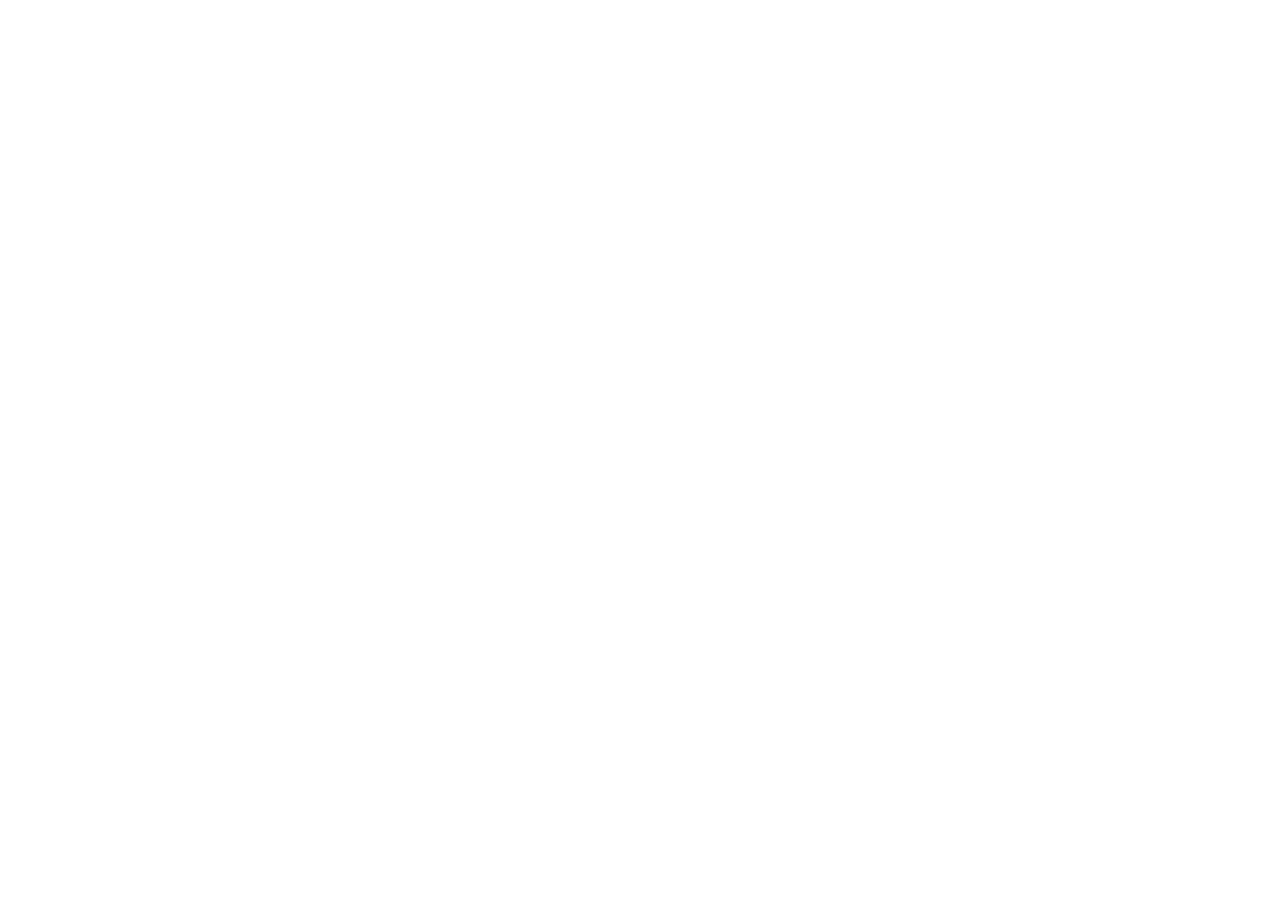
==== main.html @ b4084d60 "first commit" ====
<!DOCTYPE html>
<html lang="en">
<head>
    <meta charset="UTF-8">
    <meta http-equiv="X-UA-Compatible" content="IE=edge">
    <meta name="viewport" content="width=device-width, initial-scale=1.0">
    <link rel="stylesheet" href="style.css">
    <title>Document</title>
</head>
<body>

    

    <script src="script.js"></script>
</body>
</html>
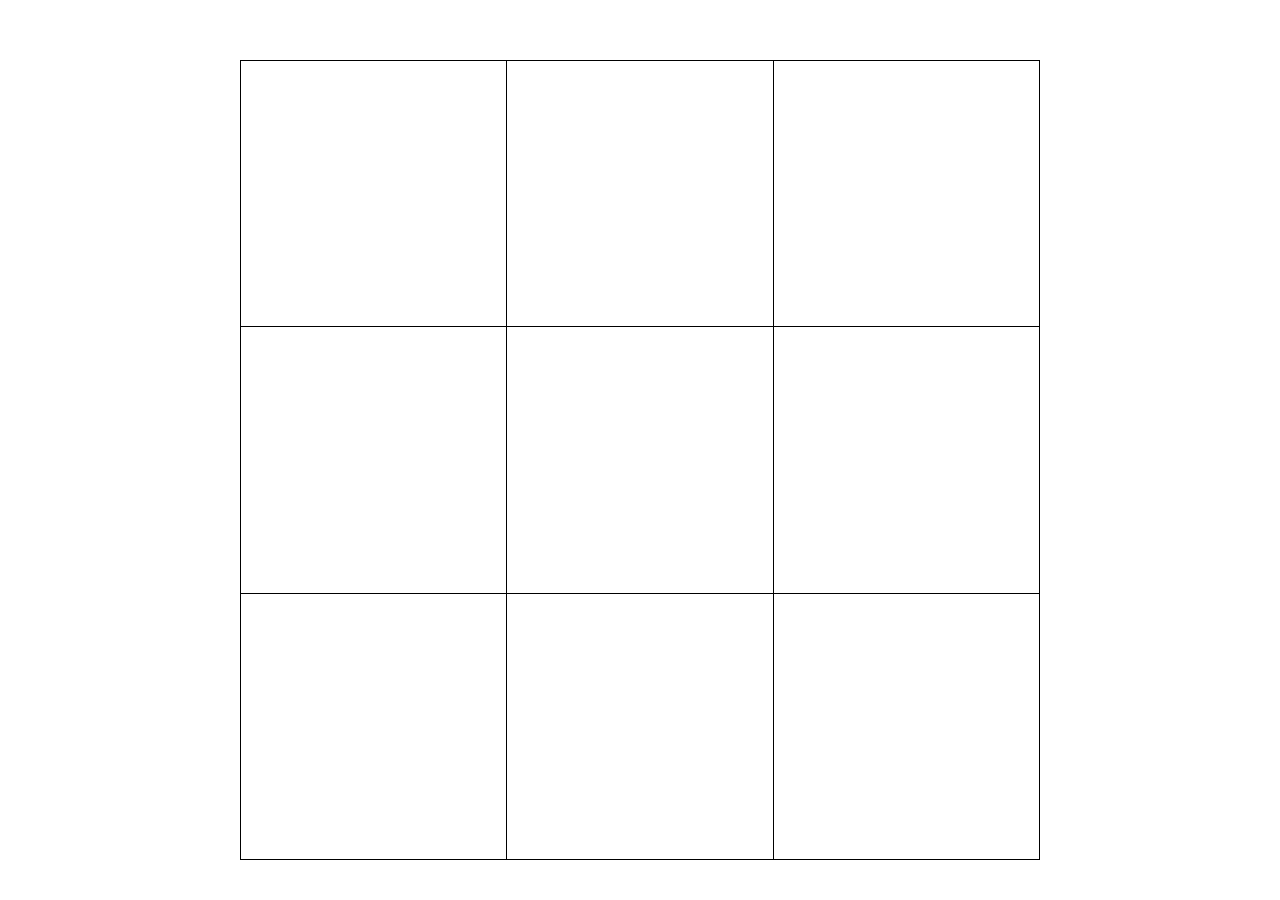
==== commit cf609132: "made a game-field" ====
--- a/main.html
+++ b/main.html
@@ -9,7 +9,23 @@
 </head>
 <body>
 
-    
+    <table cellspacing=0>
+        <tr>
+            <td></td>
+            <td></td>
+            <td></td>
+        </tr>
+        <tr>
+            <td></td>
+            <td></td>
+            <td></td>
+        </tr>
+        <tr>
+            <td></td>
+            <td></td>
+            <td></td>
+        </tr>
+    </table>
 
     <script src="script.js"></script>
 </body>
--- a/style.css
+++ b/style.css
@@ -0,0 +1,22 @@
+:root {
+    --first-color: #16f;
+    --second-color: #ff7;
+}
+
+body {
+    box-sizing: border-box;
+    margin: 0;
+    display: flex;
+    margin-top: 60px;
+    justify-content: center;
+}
+
+table {
+    width: 800px;
+    height: 800px;
+    border-collapse: collapse;
+}
+
+td {
+    border: 1px solid #000;
+}